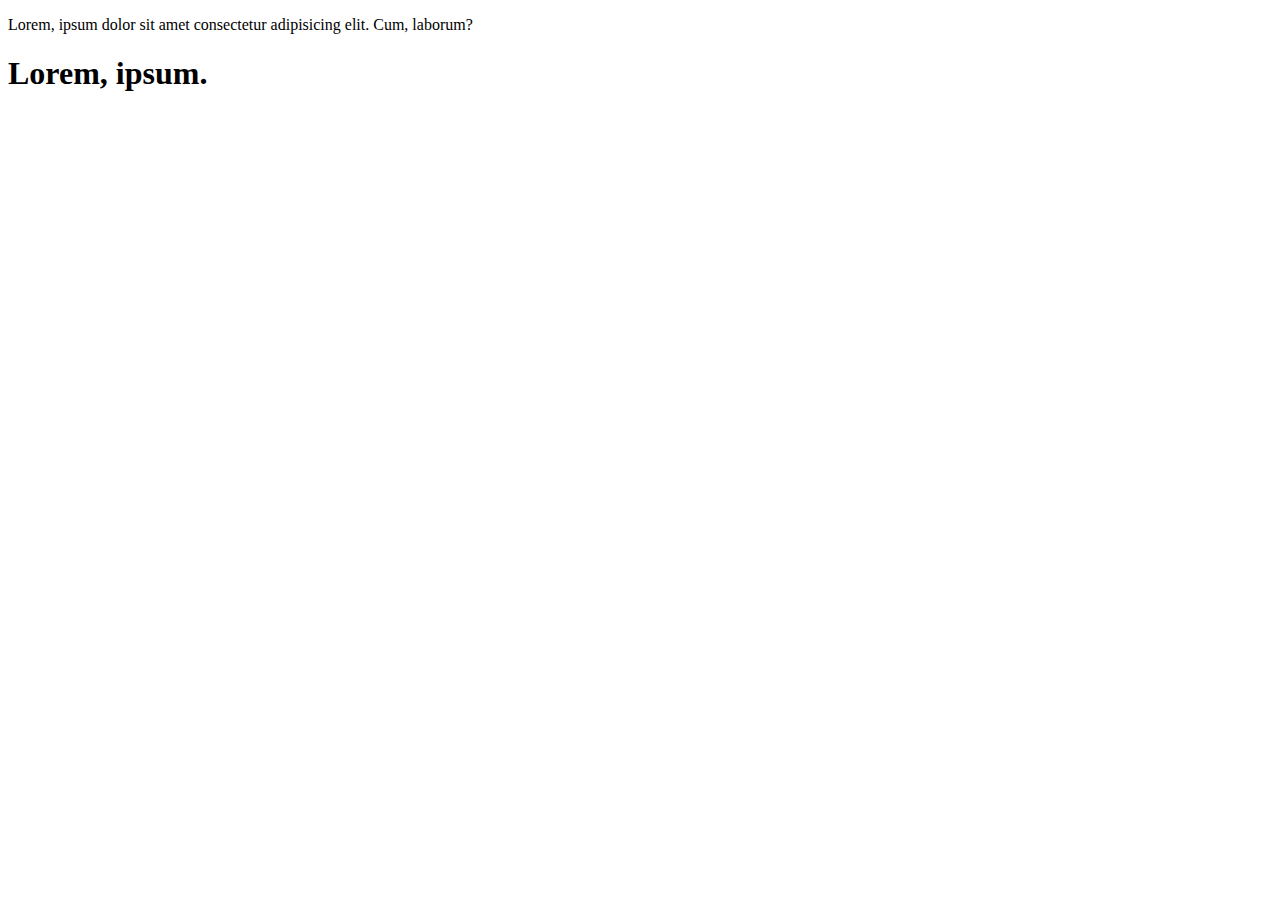
==== index.html @ 802027b3 "change" ====
<!DOCTYPE html>
<html lang="en">
<head>
    <meta charset="UTF-8">
    <meta name="viewport" content="width=device-width, initial-scale=1.0">
    <title>Document</title>
</head>
<body>
    <p>Lorem, ipsum dolor sit amet consectetur adipisicing elit. Cum, laborum?</p>
    <h1>Lorem, ipsum.</h1>
</body>
</html>
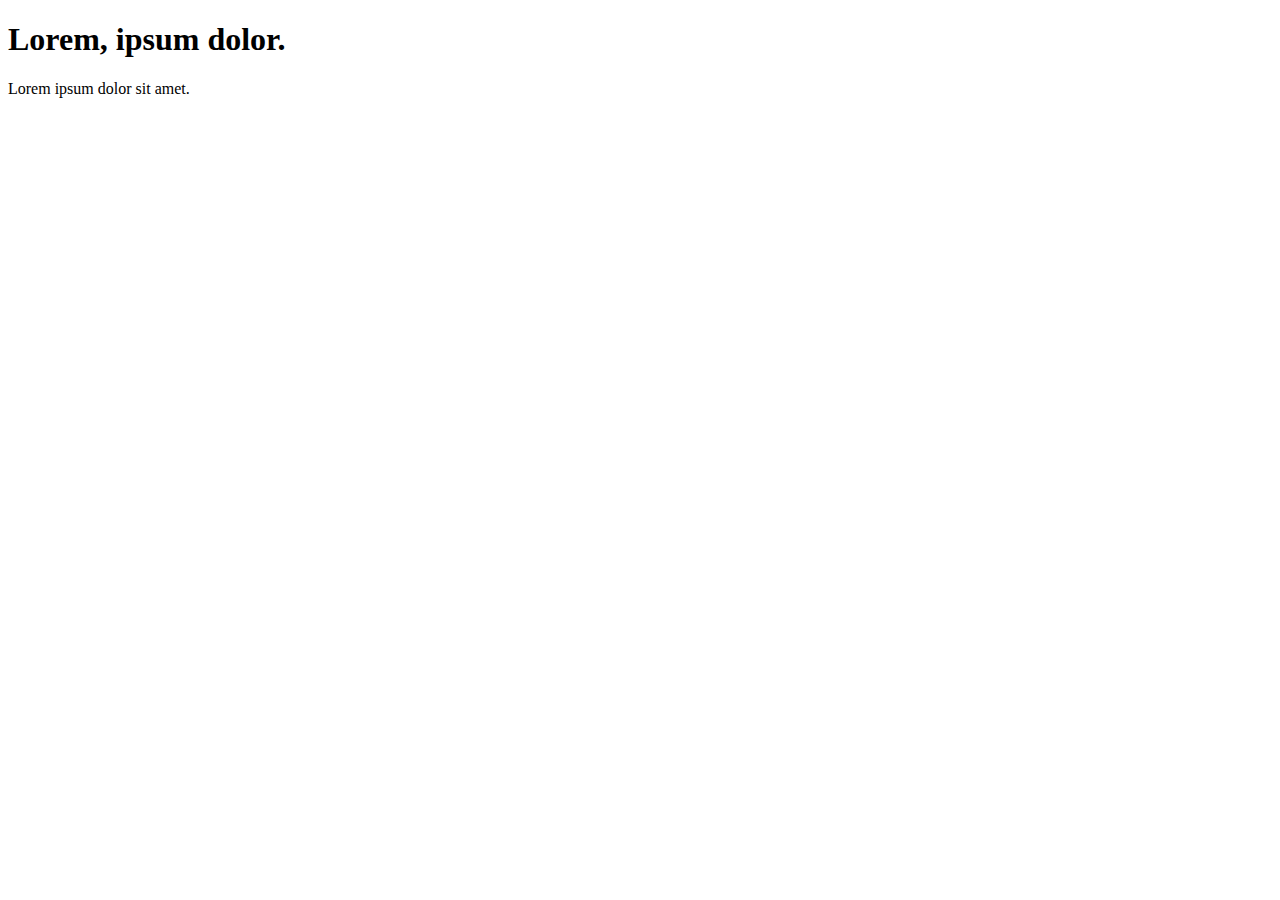
==== commit b37f78f8: "track" ====
--- a/index.html
+++ b/index.html
@@ -6,7 +6,7 @@
     <title>Document</title>
 </head>
 <body>
-    <p>Lorem, ipsum dolor sit amet consectetur adipisicing elit. Cum, laborum?</p>
-    <h1>Lorem, ipsum.</h1>
+    <h1>Lorem, ipsum dolor.</h1>
+   <p>Lorem ipsum dolor sit amet.</p>
 </body>
 </html>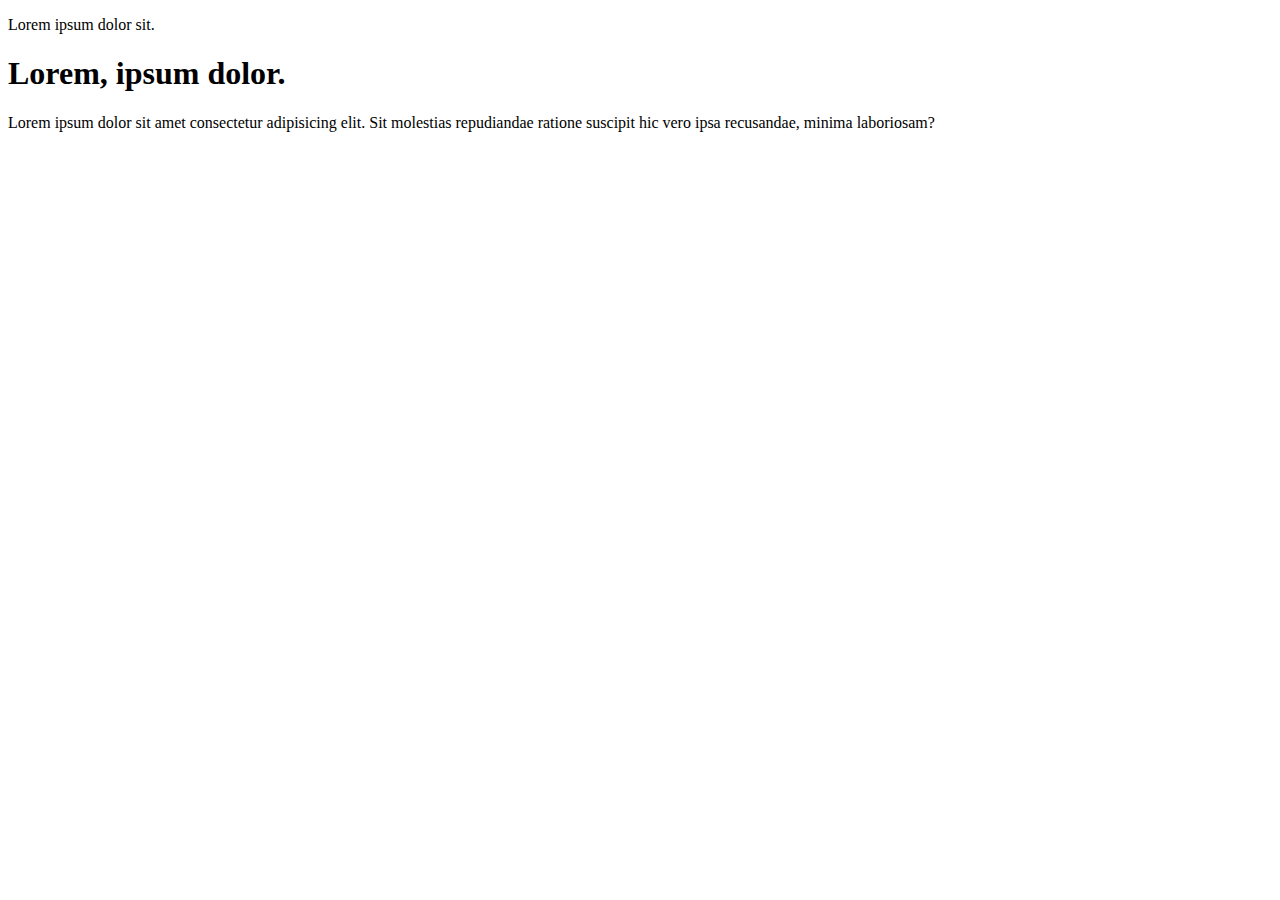
==== commit 886f2485: "new commit" ====
--- a/index.html
+++ b/index.html
@@ -6,7 +6,10 @@
     <title>Document</title>
 </head>
 <body>
+    <p>Lorem ipsum dolor sit.</p>
     <h1>Lorem, ipsum dolor.</h1>
-   <p>Lorem ipsum dolor sit amet.</p>
+    <p>Lorem ipsum dolor sit amet consectetur adipisicing elit.
+         Sit molestias repudiandae ratione suscipit hic vero ipsa recusandae, minima laboriosam?</p>
+         
 </body>
 </html>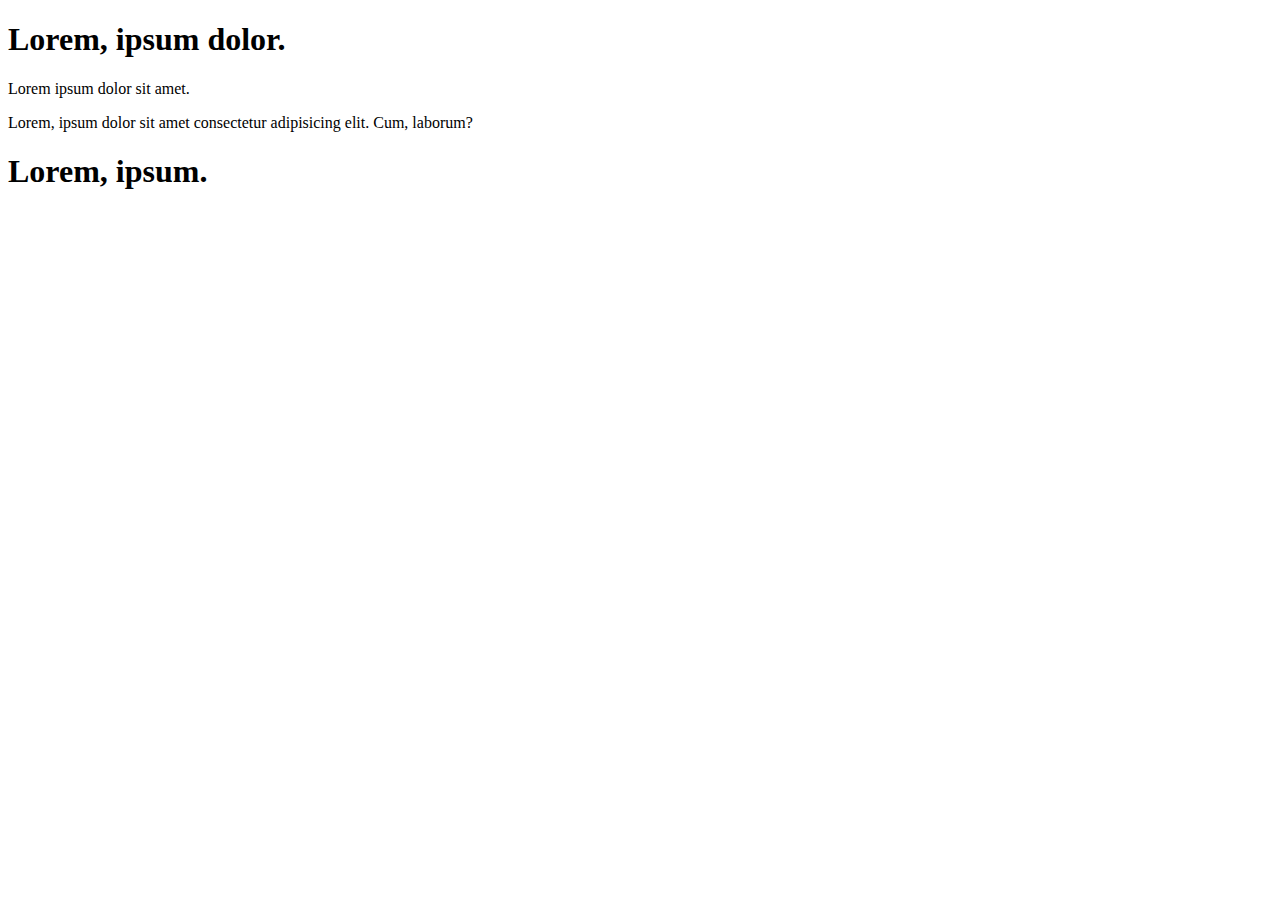
==== commit 69aa15a2: "rebase" ====
--- a/index.html
+++ b/index.html
@@ -6,10 +6,9 @@
     <title>Document</title>
 </head>
 <body>
-    <p>Lorem ipsum dolor sit.</p>
     <h1>Lorem, ipsum dolor.</h1>
-    <p>Lorem ipsum dolor sit amet consectetur adipisicing elit.
-         Sit molestias repudiandae ratione suscipit hic vero ipsa recusandae, minima laboriosam?</p>
-         
+   <p>Lorem ipsum dolor sit amet.</p>
+    <p>Lorem, ipsum dolor sit amet consectetur adipisicing elit. Cum, laborum?</p>
+    <h1>Lorem, ipsum.</h1>
 </body>
 </html>